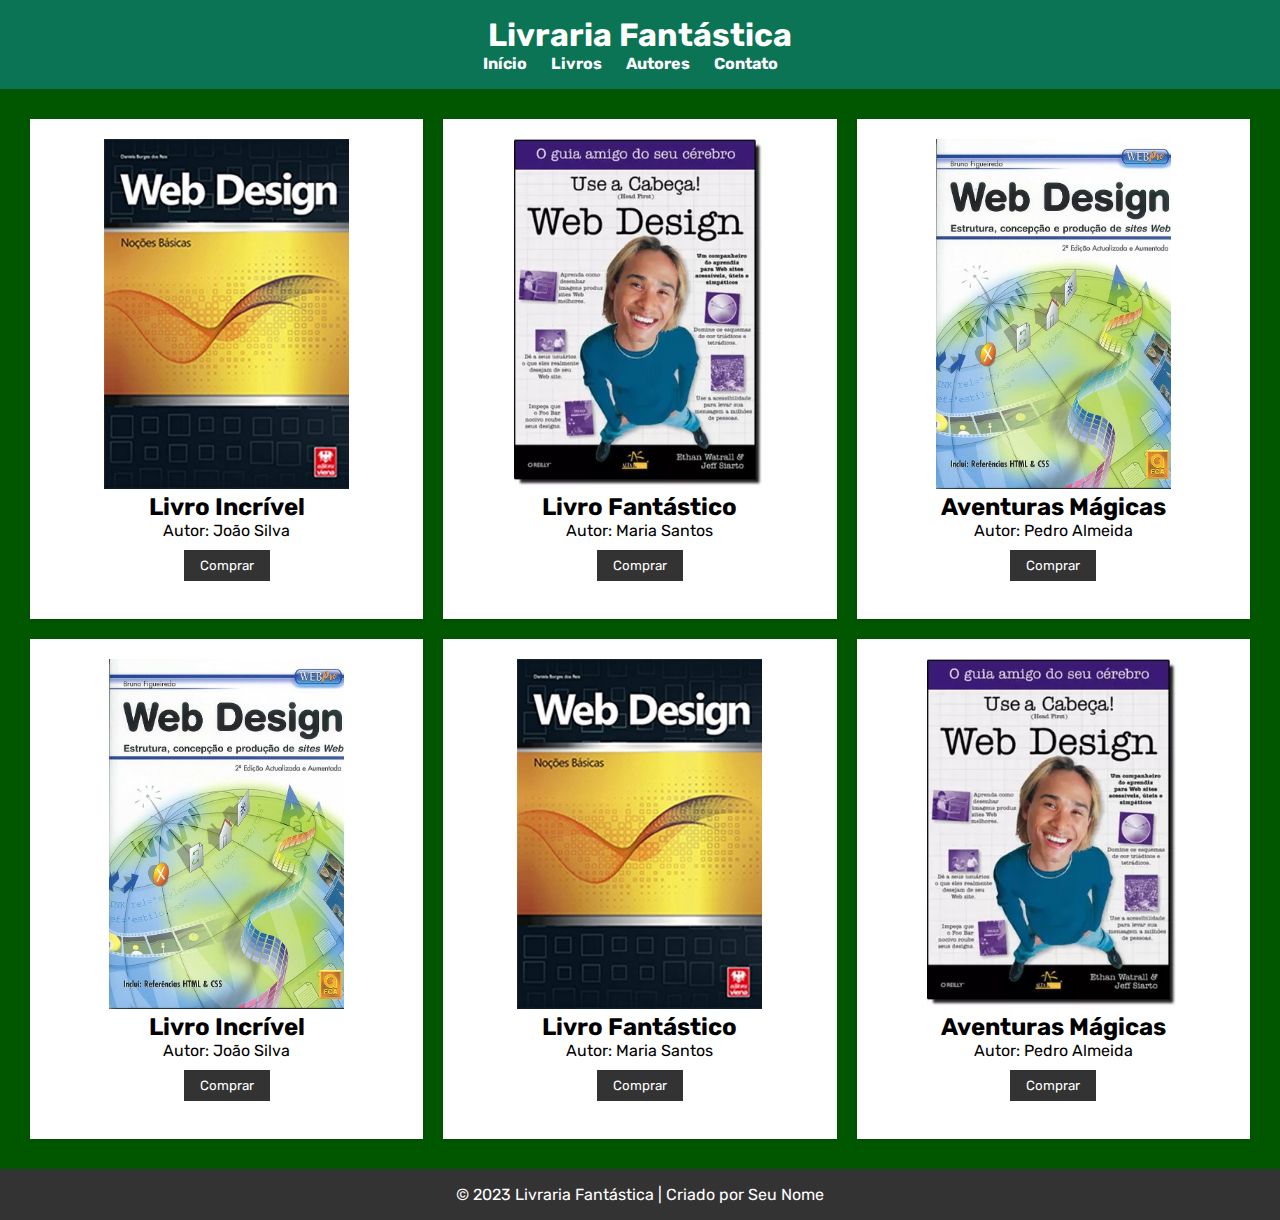
==== index.html @ 5253dadd "pronto" ====
<!DOCTYPE html>
<html lang="pt-br">
<head>
    <meta charset="UTF-8">
    <meta name="viewport" content="width=device-width, initial-scale=1.0">
    <title>Livraria</title>
    <link rel="stylesheet" href="style.css">
</head>
<body>
    <header>
        <h1>Livraria Fantástica</h1>
        <nav>
            <ul>
                <li><a href="#">Início</a></li>
                <li><a href="#">Livros</a></li>
                <li><a href="#">Autores</a></li>
                <li><a href="#">Contato</a></li>
            </ul>
        </nav>
    </header>
    <main>
        <section class="cards">
            <div class="card">
                <img src="img/41liTjoi4LL._AC_UF1000,1000_QL80_.jpg" alt="Livro 1">
                <h2>Livro Incrível</h2>
                <p>Autor: João Silva</p>
                <button>Comprar</button>
            </div>

            <div class="card">
                <img src="img/536e84de399102eab2ee74f393645e03.webp" alt="Livro 2">
                <h2>Livro Fantástico</h2>
                <p>Autor: Maria Santos</p>
                <button>Comprar</button>
            </div>

            <div class="card">
                <img src="img/91+y0BcIOxL._AC_UF1000,1000_QL80_.jpg" alt="Livro 3">
                <h2>Aventuras Mágicas</h2>
                <p>Autor: Pedro Almeida</p>
                <button>Comprar</button>
            </div>
            <div class="card">
                <img src="img/91+y0BcIOxL._AC_UF1000,1000_QL80_.jpg" alt="Livro 1">
                <h2>Livro Incrível</h2>
                <p>Autor: João Silva</p>
                <button>Comprar</button>
            </div>

            <div class="card">
                <img src="img/41liTjoi4LL._AC_UF1000,1000_QL80_.jpg" alt="Livro 2">
                <h2>Livro Fantástico</h2>
                <p>Autor: Maria Santos</p>
                <button>Comprar</button>
            </div>

            <div class="card">
                <img src="img/536e84de399102eab2ee74f393645e03.webp" alt="Livro 3">
                <h2>Aventuras Mágicas</h2>
                <p>Autor: Pedro Almeida</p>
                <button>Comprar</button>
            </div>
        </section>
    </main>

    <footer>
        <p>&copy; 2023 Livraria Fantástica | Criado por Seu Nome</p>
    </footer>
</body>
</html>
---- style.css ----
@import url('https://fonts.googleapis.com/css2?family=Rubik&display=swap');
* {
    margin: 0; /* Remove a margem padrão */
    padding: 0; /* Remove o padding padrão */
    box-sizing: border-box; /* Faz com que o padding e a borda não aumentem o tamanho do elemento */
    font-family: Rubik;
}
body {
    font-family: Rubik, sans-serif; /* Define a fonte padrão */
    background-color: rgb(0, 87, 0); /* Define a cor de fundo */
}
header {
    background-color: #0b7454; /* Define a cor de fundo */
    color: #fff; /* Define a cor do texto */
    text-align: center; /* Centraliza o texto */
    padding: 1rem; /* Define um espaçamento interno */
}
nav ul {
    list-style: none; /* Remove o estilo da lista */
}

nav li {
    display: inline; /* Deixa os itens da lista em linha */
    margin-right: 20px; /* Adiciona um espaçamento de 20px entre os itens da lista */
}

nav a {
    text-decoration: none; /* Remove o sublinhado dos links */
    font-weight: bold; /* Deixa o texto em negrito */
    color: #fff; /* Cor do texto */
}
main {
    padding: 20px; /* espaçamento interno */
    overflow: hidden; /* esconde o conteúdo que ultrapassa o tamanho do elemento */
}
.card {
    width: calc(33.33% - 20px); /* 33.33% - 20px */
    height: 500px; /* altura de 500px */
    margin: 10px; /* margem de 10px para cima e para baixo */
    padding: 20px;
    background-color: #fff;
    box-shadow: 0 2px 4px rgba(0, 0, 0, 0.1);
    text-align: center;
    float: left; /* flutua o elemento para a esquerda */
}

.card img {
    max-width: 100%; /* Define a largura máxima da imagem */
    height: 350px; /* Define a altura da imagem */
}

.card button {
    background-color: #333;
    color: #fff;
    border: none;
    padding: 8px 16px;
    margin-top: 10px;
    cursor: pointer; /* Muda o cursor do mouse */
    transition: background-color 0.3s ease; /* Adiciona uma transição suave */
}

.card button:hover {
    background-color: #555; /* Muda a cor de fundo ao passar o mouse */
}

footer {
    background-color: #333;
    color: #fff;
    text-align: center;
    padding: 1rem;
}
nav li :hover{
    color: rgb(0, 87, 0);
}
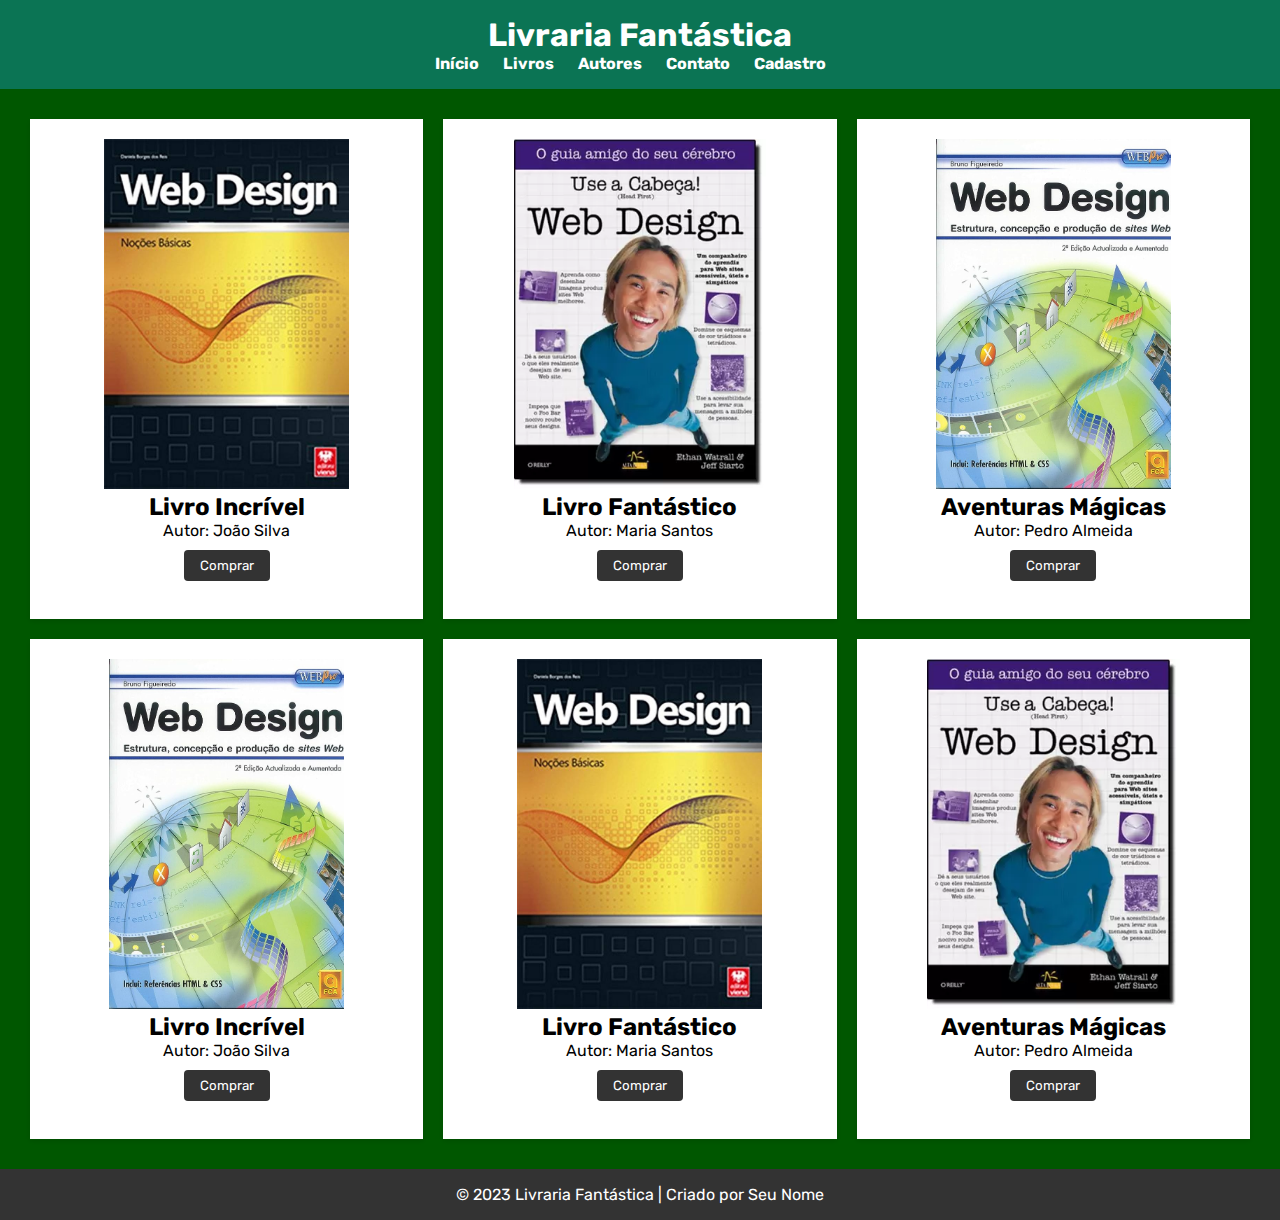
==== commit 27b2eb8f: "finalizado" ====
--- a/index.html
+++ b/index.html
@@ -15,6 +15,7 @@
                 <li><a href="#">Livros</a></li>
                 <li><a href="#">Autores</a></li>
                 <li><a href="#">Contato</a></li>
+                <li><a href="cadastro.html">Cadastro</a></li>
             </ul>
         </nav>
     </header>
--- a/style.css
+++ b/style.css
@@ -71,4 +71,96 @@
 }
 nav li :hover{
     color: rgb(0, 87, 0);
-}+}
+.container {
+    width: 1200px;
+    max-width: 100%;
+    margin: 0 auto;
+    padding: 20px;
+    background-color: #fff;
+    box-shadow: 0 2px 4px rgba(0, 0, 0, 0.1);
+}
+
+form {
+  overflow: hidden;
+}
+
+form fieldset {
+  border: 1px solid #ccc;
+  border-radius: 4px;
+  padding: 10px;
+  margin-bottom: 10px;
+}
+
+form legend {
+  font-weight: bold;
+  color: #777;
+}
+.input-container {
+    margin-bottom: 10px;
+}
+
+.input-container label {
+    display: block;
+    margin-bottom: 5px;
+    font-weight: bold;
+    font-size: 14px;
+}
+
+input[type="text"],
+input[type="date"],
+input[type="number"] {
+  width: 100%;
+  padding: 8px;
+  border: 1px solid #ccc;
+  border-radius: 4px;
+  color: #555;
+}
+.radio-group label {
+    display: inline;
+    margin-right: 10px;
+    font-weight: normal;
+  }
+  
+  .input-check {
+      display: inline-block;
+      margin-right: 10px;
+  }
+  
+  .input-check input[type="checkbox"] + label {
+      display: inline-block;
+      font-weight: normal;
+  }
+  textarea {
+    width: 100%;
+    padding: 8px;
+    border: 1px solid #ccc;
+    border-radius: 4px;
+    resize: vertical; /* Permite redimensionar verticalmente o textarea */
+    height: 120px; /* Altura inicial do textarea */
+  }
+  
+  select {
+    width: 100%;
+    padding: 8px;
+    border: 1px solid #ccc;
+    border-radius: 4px;
+  }
+  button {
+    background-color: #007bff;
+    color: white;
+    border: none;
+    border-radius: 4px;
+    padding: 10px;
+    cursor: pointer; /* Adiciona um cursor de ponteiro */
+  }
+  
+  /* Botão de Limpar */
+  button[type="reset"] {
+    background-color: #6c757d;
+  }
+  
+  /* Botão de Enviar */
+  button:hover {
+    background-color: #0056b3;
+  }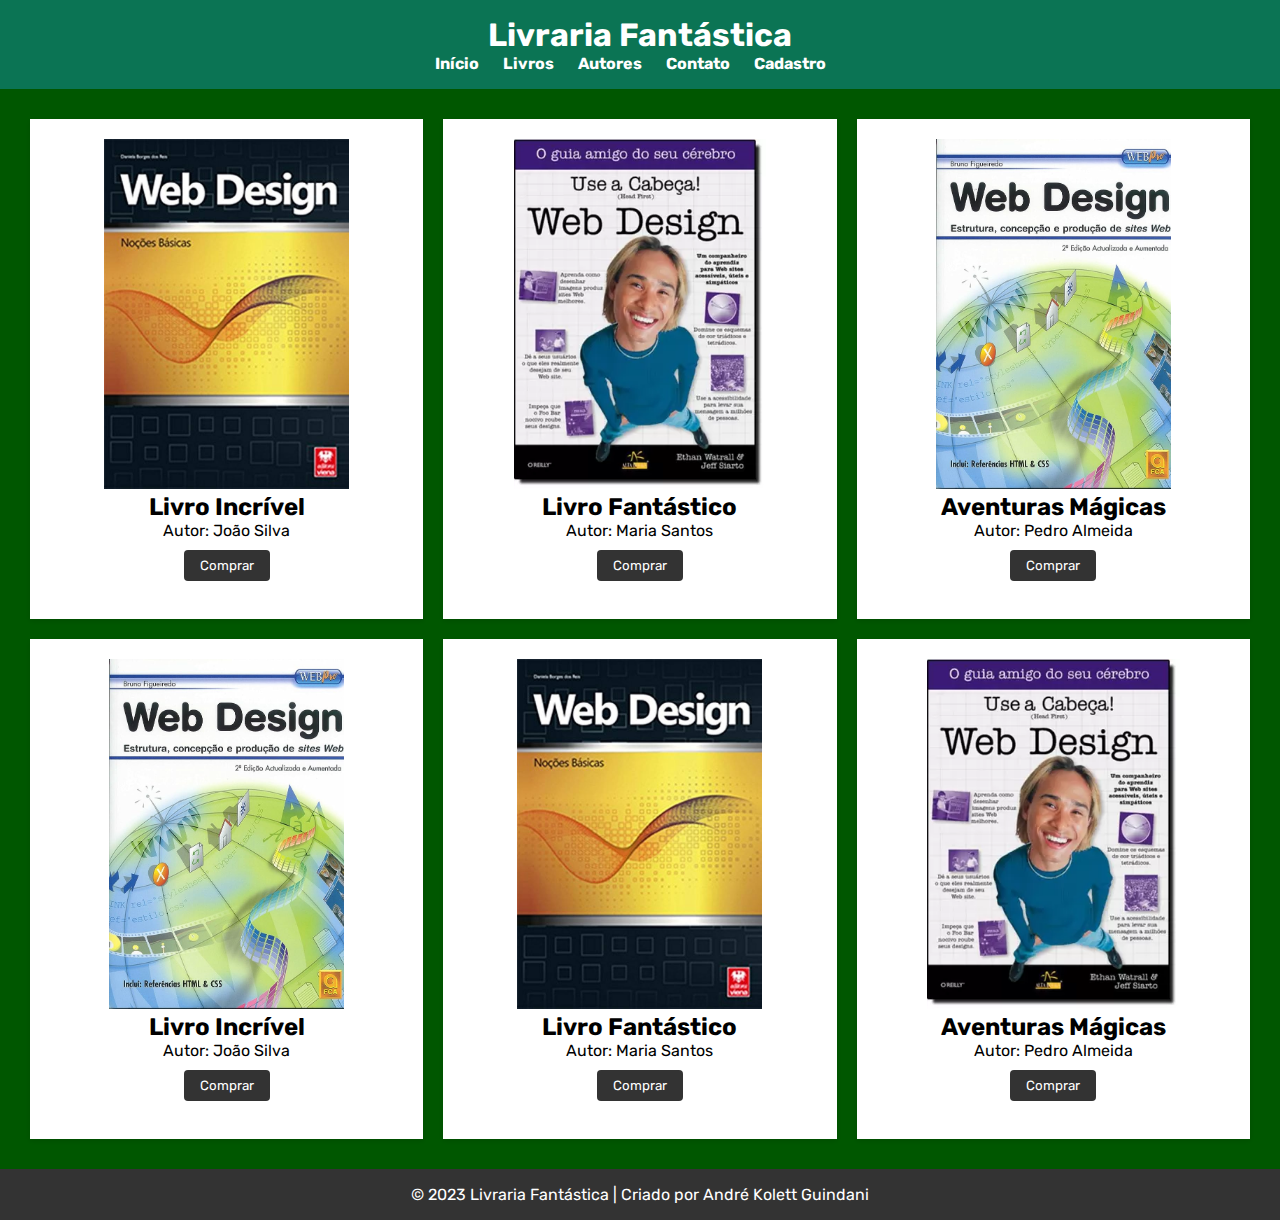
==== commit f2ef00f1: "finalizado" ====
--- a/index.html
+++ b/index.html
@@ -65,7 +65,7 @@
     </main>
 
     <footer>
-        <p>&copy; 2023 Livraria Fantástica | Criado por Seu Nome</p>
+        <p>&copy; 2023 Livraria Fantástica | Criado por André Kolett Guindani</p>
     </footer>
 </body>
 </html>--- a/style.css
+++ b/style.css
@@ -1,52 +1,52 @@
 @import url('https://fonts.googleapis.com/css2?family=Rubik&display=swap');
 * {
-    margin: 0; /* Remove a margem padrão */
-    padding: 0; /* Remove o padding padrão */
-    box-sizing: border-box; /* Faz com que o padding e a borda não aumentem o tamanho do elemento */
+    margin: 0; 
+    padding: 0; 
+    box-sizing: border-box; 
     font-family: Rubik;
 }
 body {
-    font-family: Rubik, sans-serif; /* Define a fonte padrão */
-    background-color: rgb(0, 87, 0); /* Define a cor de fundo */
+    font-family: Rubik, sans-serif; 
+    background-color: rgb(0, 87, 0); 
 }
 header {
-    background-color: #0b7454; /* Define a cor de fundo */
-    color: #fff; /* Define a cor do texto */
-    text-align: center; /* Centraliza o texto */
-    padding: 1rem; /* Define um espaçamento interno */
+    background-color: #0b7454; 
+    color: #fff; 
+    text-align: center; 
+    padding: 1rem; 
 }
 nav ul {
-    list-style: none; /* Remove o estilo da lista */
+    list-style: none; 
 }
 
 nav li {
-    display: inline; /* Deixa os itens da lista em linha */
-    margin-right: 20px; /* Adiciona um espaçamento de 20px entre os itens da lista */
+    display: inline; 
+    margin-right: 20px; 
 }
 
 nav a {
-    text-decoration: none; /* Remove o sublinhado dos links */
-    font-weight: bold; /* Deixa o texto em negrito */
-    color: #fff; /* Cor do texto */
+    text-decoration: none; 
+    font-weight: bold; 
+    color: #fff; 
 }
 main {
-    padding: 20px; /* espaçamento interno */
-    overflow: hidden; /* esconde o conteúdo que ultrapassa o tamanho do elemento */
+    padding: 20px; 
+    overflow: hidden; 
 }
 .card {
-    width: calc(33.33% - 20px); /* 33.33% - 20px */
-    height: 500px; /* altura de 500px */
-    margin: 10px; /* margem de 10px para cima e para baixo */
+    width: calc(33.33% - 20px); 
+    height: 500px; 
+    margin: 10px; 
     padding: 20px;
     background-color: #fff;
     box-shadow: 0 2px 4px rgba(0, 0, 0, 0.1);
     text-align: center;
-    float: left; /* flutua o elemento para a esquerda */
+    float: left; 
 }
 
 .card img {
-    max-width: 100%; /* Define a largura máxima da imagem */
-    height: 350px; /* Define a altura da imagem */
+    max-width: 100%; 
+    height: 350px; 
 }
 
 .card button {
@@ -55,12 +55,12 @@
     border: none;
     padding: 8px 16px;
     margin-top: 10px;
-    cursor: pointer; /* Muda o cursor do mouse */
-    transition: background-color 0.3s ease; /* Adiciona uma transição suave */
+    cursor: pointer; 
+    transition: background-color 0.3s ease; 
 }
 
 .card button:hover {
-    background-color: #555; /* Muda a cor de fundo ao passar o mouse */
+    background-color: #555; 
 }
 
 footer {
@@ -136,8 +136,8 @@
     padding: 8px;
     border: 1px solid #ccc;
     border-radius: 4px;
-    resize: vertical; /* Permite redimensionar verticalmente o textarea */
-    height: 120px; /* Altura inicial do textarea */
+    resize: vertical; 
+    height: 120px; 
   }
   
   select {
@@ -152,15 +152,11 @@
     border: none;
     border-radius: 4px;
     padding: 10px;
-    cursor: pointer; /* Adiciona um cursor de ponteiro */
+    cursor: pointer; 
   }
-  
-  /* Botão de Limpar */
   button[type="reset"] {
     background-color: #6c757d;
   }
-  
-  /* Botão de Enviar */
   button:hover {
     background-color: #0056b3;
   }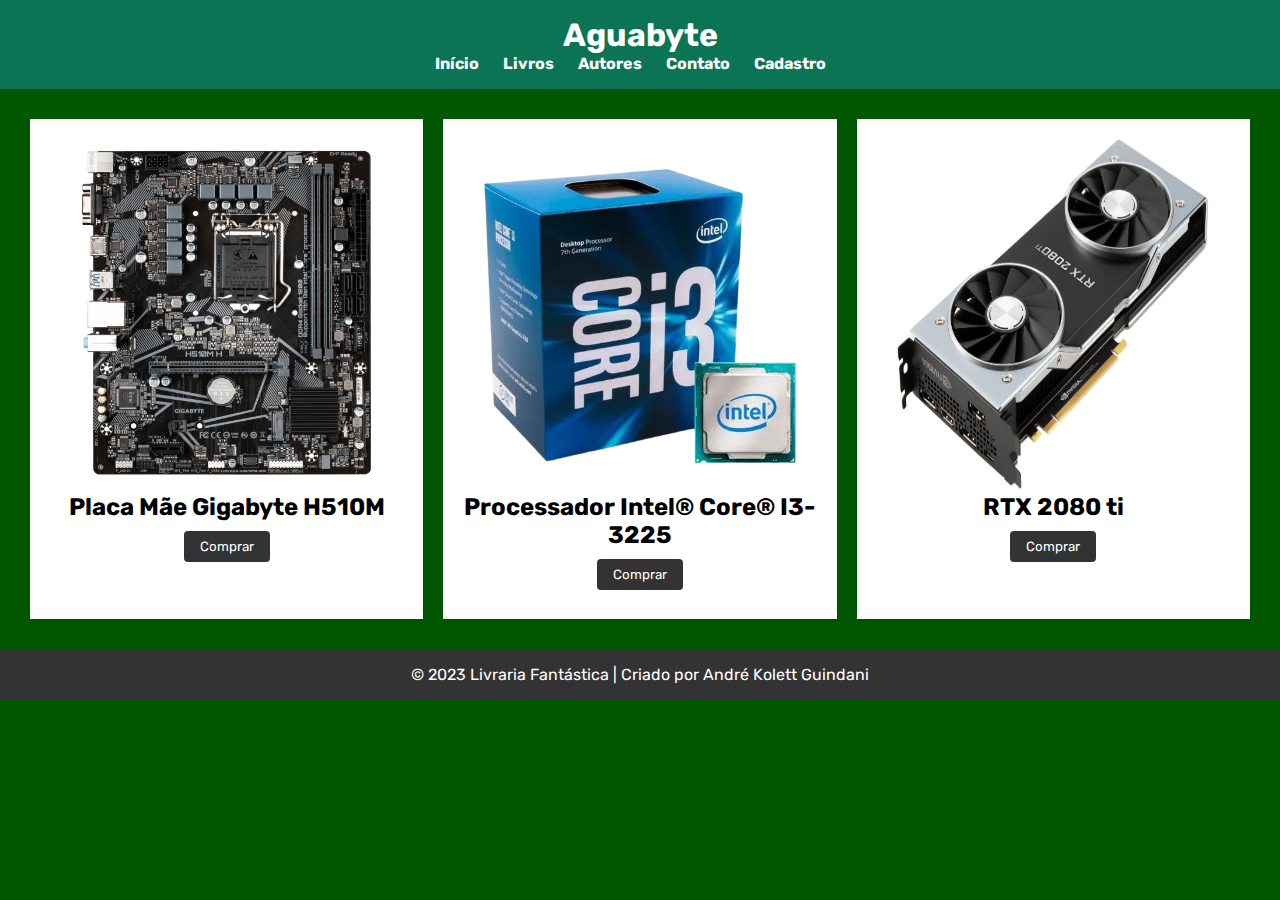
==== commit 4d6668fc: "fim" ====
--- a/index.html
+++ b/index.html
@@ -5,10 +5,11 @@
     <meta name="viewport" content="width=device-width, initial-scale=1.0">
     <title>Livraria</title>
     <link rel="stylesheet" href="style.css">
+    <script src="myscript.js"></script>
 </head>
 <body>
     <header>
-        <h1>Livraria Fantástica</h1>
+        <h1>Aguabyte</h1>
         <nav>
             <ul>
                 <li><a href="#">Início</a></li>
@@ -22,43 +23,23 @@
     <main>
         <section class="cards">
             <div class="card">
-                <img src="img/41liTjoi4LL._AC_UF1000,1000_QL80_.jpg" alt="Livro 1">
-                <h2>Livro Incrível</h2>
-                <p>Autor: João Silva</p>
+                <img src="img/placa-mae-gigabyte-h510m-h-chipset-h510-intel-lga-1200-matx-ddr4_122404.webp" alt="placa h510m">
+                <h2>Placa Mãe Gigabyte H510M</h2>
+                <p></p>
                 <button>Comprar</button>
             </div>
 
             <div class="card">
-                <img src="img/536e84de399102eab2ee74f393645e03.webp" alt="Livro 2">
-                <h2>Livro Fantástico</h2>
-                <p>Autor: Maria Santos</p>
+                <img src="img/processador_intel_core_i3_7100_cache_3m_3_90_ghz_93_1_c318a19d12a274b29640fe825ebb7c72.webp" alt="i3-3225">
+                <h2>Processador Intel® Core® I3-3225</h2>
+                <p></p>
                 <button>Comprar</button>
             </div>
 
             <div class="card">
-                <img src="img/91+y0BcIOxL._AC_UF1000,1000_QL80_.jpg" alt="Livro 3">
-                <h2>Aventuras Mágicas</h2>
-                <p>Autor: Pedro Almeida</p>
-                <button>Comprar</button>
-            </div>
-            <div class="card">
-                <img src="img/91+y0BcIOxL._AC_UF1000,1000_QL80_.jpg" alt="Livro 1">
-                <h2>Livro Incrível</h2>
-                <p>Autor: João Silva</p>
-                <button>Comprar</button>
-            </div>
-
-            <div class="card">
-                <img src="img/41liTjoi4LL._AC_UF1000,1000_QL80_.jpg" alt="Livro 2">
-                <h2>Livro Fantástico</h2>
-                <p>Autor: Maria Santos</p>
-                <button>Comprar</button>
-            </div>
-
-            <div class="card">
-                <img src="img/536e84de399102eab2ee74f393645e03.webp" alt="Livro 3">
-                <h2>Aventuras Mágicas</h2>
-                <p>Autor: Pedro Almeida</p>
+                <img src="img/placa_de_video_asus_geforce_rtx_2080_ti_rog_strix_gaming_11gb_gddr6_352bit_rog_strix_rtx2080ti_11g_g_71_1_20200226101732.webp" alt="Livro 3">
+                <h2>RTX 2080 ti</h2>
+                <p></p>
                 <button>Comprar</button>
             </div>
         </section>
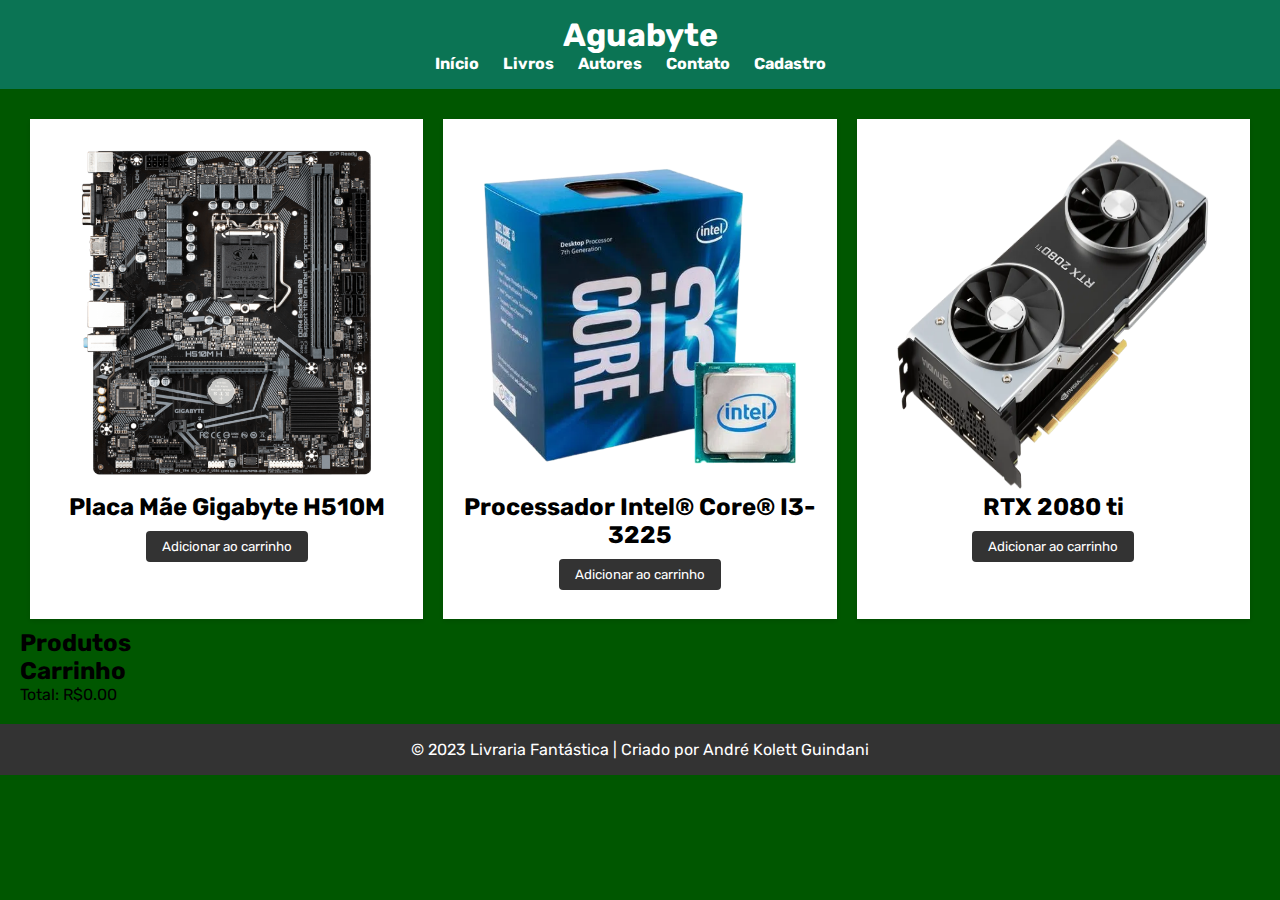
==== commit 8097c0fb: "finalizad" ====
--- a/index.html
+++ b/index.html
@@ -26,23 +26,34 @@
                 <img src="img/placa-mae-gigabyte-h510m-h-chipset-h510-intel-lga-1200-matx-ddr4_122404.webp" alt="placa h510m">
                 <h2>Placa Mãe Gigabyte H510M</h2>
                 <p></p>
-                <button>Comprar</button>
+                <button onclick="adicionarAoCarrinho(productId)">Adicionar ao carrinho</button>
             </div>
 
             <div class="card">
                 <img src="img/processador_intel_core_i3_7100_cache_3m_3_90_ghz_93_1_c318a19d12a274b29640fe825ebb7c72.webp" alt="i3-3225">
                 <h2>Processador Intel® Core® I3-3225</h2>
                 <p></p>
-                <button>Comprar</button>
+                <button>Adicionar ao carrinho</button>
             </div>
 
             <div class="card">
                 <img src="img/placa_de_video_asus_geforce_rtx_2080_ti_rog_strix_gaming_11gb_gddr6_352bit_rog_strix_rtx2080ti_11g_g_71_1_20200226101732.webp" alt="Livro 3">
                 <h2>RTX 2080 ti</h2>
                 <p></p>
-                <button>Comprar</button>
+                <button>Adicionar ao carrinho</button>
             </div>
         </section>
+
+        <div id="products">
+            <h2>Produtos</h2>
+            <ul id="productList"></ul>
+        </div>
+    
+        <div id="cart">
+            <h2>Carrinho</h2>
+            <ul id="cartList"></ul>
+            <p>Total: R$<span id="total">0.00</span></p>
+        </div>
     </main>
 
     <footer>
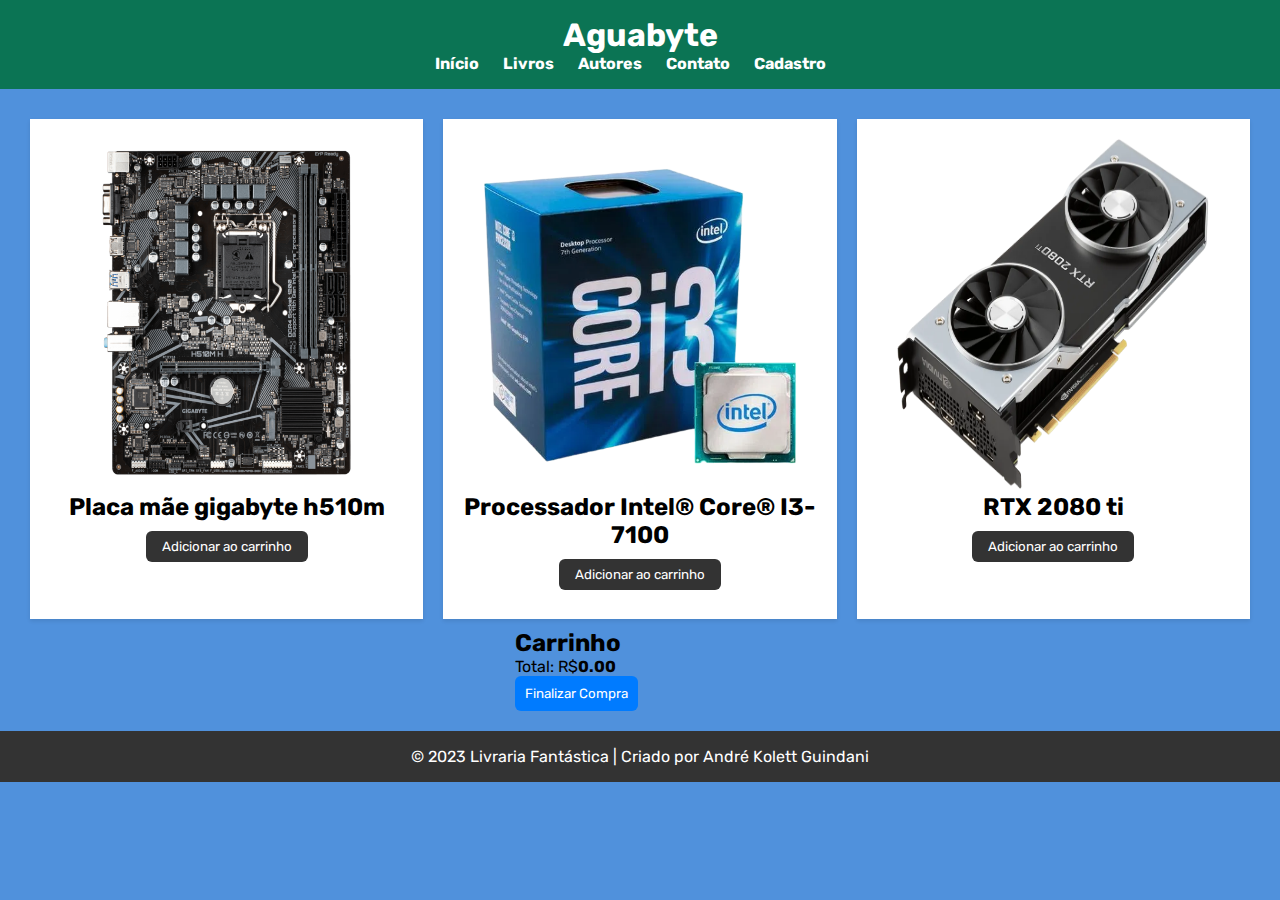
==== commit 92df5460: "fianlizandi" ====
--- a/index.html
+++ b/index.html
@@ -1,5 +1,6 @@
 <!DOCTYPE html>
 <html lang="pt-br">
+
 <head>
     <meta charset="UTF-8">
     <meta name="viewport" content="width=device-width, initial-scale=1.0">
@@ -7,6 +8,7 @@
     <link rel="stylesheet" href="style.css">
     <script src="myscript.js"></script>
 </head>
+
 <body>
     <header>
         <h1>Aguabyte</h1>
@@ -22,42 +24,47 @@
     </header>
     <main>
         <section class="cards">
-            <div class="card">
-                <img src="img/placa-mae-gigabyte-h510m-h-chipset-h510-intel-lga-1200-matx-ddr4_122404.webp" alt="placa h510m">
-                <h2>Placa Mãe Gigabyte H510M</h2>
-                <p></p>
-                <button onclick="adicionarAoCarrinho(productId)">Adicionar ao carrinho</button>
+            <div id="products">
+                <div id="productList">
+                    <div data-id="1" data-nome="h510m" data-preco="600.00" class="card">
+                        <img src="img/placa-mae-gigabyte-h510m-h-chipset-h510-intel-lga-1200-matx-ddr4_122404.webp"
+                            alt="" width="300px">
+                        <h2>Placa mãe gigabyte h510m</h2>
+                        <button onclick="adicionarAoCarrinho(1)">Adicionar ao carrinho</button>
+                    </div>
+
+                    <div data-id="2" data-nome="i3-7100" data-preco="250.00" class="card">
+                        <img id="processador"
+                            src="img/processador_intel_core_i3_7100_cache_3m_3_90_ghz_93_1_c318a19d12a274b29640fe825ebb7c72.webp"
+                            alt="i3-3225">
+                        <h2>Processador Intel® Core® I3-7100</h2>
+                        <button onclick="adicionarAoCarrinho(2)">Adicionar ao carrinho</button>
+                    </div>
+
+                    <div data-id="3" data-nome="2080ti" data-preco="1999.99" class="card">
+                        <img id="placa de video"
+                            src="img/placa_de_video_asus_geforce_rtx_2080_ti_rog_strix_gaming_11gb_gddr6_352bit_rog_strix_rtx2080ti_11g_g_71_1_20200226101732.webp"
+                            alt="Livro 3">
+                        <h2>RTX 2080 ti</h2>
+                        <button onclick="adicionarAoCarrinho(3)">Adicionar ao carrinho</button>
+                    </div>
+                </div>
+            </div>
+            <div id="cart">
+                <h2>Carrinho</h2>
+                <ul id="cartList"></ul>
+                <p>Total: R$<span id="total">0.00</span></p>
+                <button onclick="finalizarCompra()">Finalizar Compra</button>
+            </div>
             </div>
 
-            <div class="card">
-                <img src="img/processador_intel_core_i3_7100_cache_3m_3_90_ghz_93_1_c318a19d12a274b29640fe825ebb7c72.webp" alt="i3-3225">
-                <h2>Processador Intel® Core® I3-3225</h2>
-                <p></p>
-                <button>Adicionar ao carrinho</button>
-            </div>
-
-            <div class="card">
-                <img src="img/placa_de_video_asus_geforce_rtx_2080_ti_rog_strix_gaming_11gb_gddr6_352bit_rog_strix_rtx2080ti_11g_g_71_1_20200226101732.webp" alt="Livro 3">
-                <h2>RTX 2080 ti</h2>
-                <p></p>
-                <button>Adicionar ao carrinho</button>
-            </div>
         </section>
 
-        <div id="products">
-            <h2>Produtos</h2>
-            <ul id="productList"></ul>
-        </div>
-    
-        <div id="cart">
-            <h2>Carrinho</h2>
-            <ul id="cartList"></ul>
-            <p>Total: R$<span id="total">0.00</span></p>
-        </div>
     </main>
 
     <footer>
         <p>&copy; 2023 Livraria Fantástica | Criado por André Kolett Guindani</p>
     </footer>
 </body>
+
 </html>--- a/style.css
+++ b/style.css
@@ -7,7 +7,7 @@
 }
 body {
     font-family: Rubik, sans-serif; 
-    background-color: rgb(0, 87, 0); 
+    background-color: rgba(27, 112, 209, 0.767); 
 }
 header {
     background-color: #0b7454; 
@@ -81,82 +81,117 @@
     box-shadow: 0 2px 4px rgba(0, 0, 0, 0.1);
 }
 
+#products {
+  width: 100%;
+}
+
+#cart {
+  width: 251px;
+margin-left: auto;
+margin-right: auto;
+}
+
+#cartList {
+  list-style-type: none;
+  padding: 0;
+}
+
+#cartList li {
+  margin-bottom: 10px;
+  display: inline;
+}
+
+#total {
+  font-weight: bold;
+}
+
+button {
+  cursor: pointer;
+}
+
+
+
+
+.container form {
+  width: 1200px;
+  max-width: 100%;
+  margin: 0 auto;
+  padding: 20px;
+  background-color: #fff;
+  box-shadow: 0 2px 4px rgba(0, 0, 0, 0.1);
+}
+
 form {
-  overflow: hidden;
+overflow: hidden;
+color: #000000;
 }
 
 form fieldset {
-  border: 1px solid #ccc;
-  border-radius: 4px;
-  padding: 10px;
+border: 1px solid #ccc;
+border-radius: 4px;
+padding: 10px;
+margin-bottom: 10px;
+}
+
+form legend {
+font-weight: bold;
+color: #777;
+}
+.input-container {
   margin-bottom: 10px;
 }
 
-form legend {
+.input-container label {
+  display: block;
+  margin-bottom: 5px;
   font-weight: bold;
-  color: #777;
-}
-.input-container {
-    margin-bottom: 10px;
-}
-
-.input-container label {
-    display: block;
-    margin-bottom: 5px;
-    font-weight: bold;
-    font-size: 14px;
+  font-size: 14px;
 }
 
 input[type="text"],
-input[type="date"],
-input[type="number"] {
+input[type="email"],
+input[type="number"],
+input[type="tel"] {
+width: 100%;
+padding: 8px;
+border: 1px solid #ccc;
+border-radius: 4px;
+color: #555;
+}
+.radio-group label {
+  display: inline;
+  margin-right: 10px;
+  font-weight: normal;
+}
+
+.input-check {
+    display: inline-block;
+    margin-right: 10px;
+}
+
+.input-check input[type="checkbox"] + label {
+    display: inline-block;
+    font-weight: normal;
+}
+select {
   width: 100%;
   padding: 8px;
   border: 1px solid #ccc;
   border-radius: 4px;
-  color: #555;
 }
-.radio-group label {
-    display: inline;
-    margin-right: 10px;
-    font-weight: normal;
-  }
-  
-  .input-check {
-      display: inline-block;
-      margin-right: 10px;
-  }
-  
-  .input-check input[type="checkbox"] + label {
-      display: inline-block;
-      font-weight: normal;
-  }
-  textarea {
-    width: 100%;
-    padding: 8px;
-    border: 1px solid #ccc;
-    border-radius: 4px;
-    resize: vertical; 
-    height: 120px; 
-  }
-  
-  select {
-    width: 100%;
-    padding: 8px;
-    border: 1px solid #ccc;
-    border-radius: 4px;
-  }
-  button {
-    background-color: #007bff;
-    color: white;
-    border: none;
-    border-radius: 4px;
-    padding: 10px;
-    cursor: pointer; 
-  }
-  button[type="reset"] {
-    background-color: #6c757d;
-  }
-  button:hover {
-    background-color: #0056b3;
-  }+button {
+  background-color: #007bff;
+  color: white;
+  border: none;
+  border-radius: 6px;
+  padding: 10px;
+  cursor: pointer; 
+}
+
+button[type="reset"] {
+  background-color: #6c757d;
+}
+
+button:hover {
+  background-color: #0056b3;
+}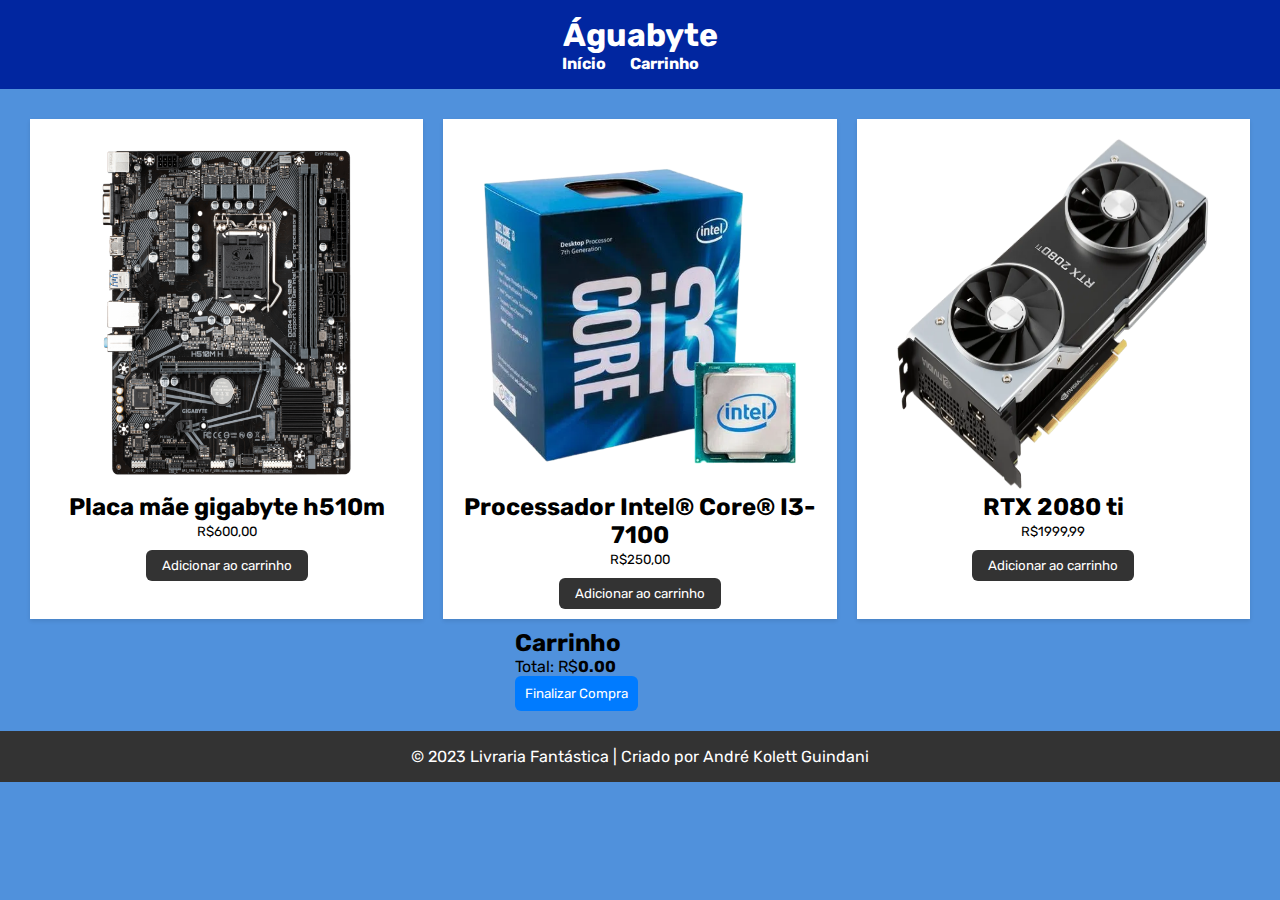
==== commit c5115170: "finalizadoa" ====
--- a/index.html
+++ b/index.html
@@ -11,14 +11,11 @@
 
 <body>
     <header>
-        <h1>Aguabyte</h1>
+        <h1>Águabyte</h1>
         <nav>
             <ul>
-                <li><a href="#">Início</a></li>
-                <li><a href="#">Livros</a></li>
-                <li><a href="#">Autores</a></li>
-                <li><a href="#">Contato</a></li>
-                <li><a href="cadastro.html">Cadastro</a></li>
+                <li><a href="#product">Início</a></li>
+                <li><a href="#cart">Carrinho</a></li>
             </ul>
         </nav>
     </header>
@@ -30,6 +27,7 @@
                         <img src="img/placa-mae-gigabyte-h510m-h-chipset-h510-intel-lga-1200-matx-ddr4_122404.webp"
                             alt="" width="300px">
                         <h2>Placa mãe gigabyte h510m</h2>
+                        <small>R$600,00</small><br>
                         <button onclick="adicionarAoCarrinho(1)">Adicionar ao carrinho</button>
                     </div>
 
@@ -38,6 +36,7 @@
                             src="img/processador_intel_core_i3_7100_cache_3m_3_90_ghz_93_1_c318a19d12a274b29640fe825ebb7c72.webp"
                             alt="i3-3225">
                         <h2>Processador Intel® Core® I3-7100</h2>
+                        <small>R$250,00</small><br>
                         <button onclick="adicionarAoCarrinho(2)">Adicionar ao carrinho</button>
                     </div>
 
@@ -46,6 +45,7 @@
                             src="img/placa_de_video_asus_geforce_rtx_2080_ti_rog_strix_gaming_11gb_gddr6_352bit_rog_strix_rtx2080ti_11g_g_71_1_20200226101732.webp"
                             alt="Livro 3">
                         <h2>RTX 2080 ti</h2>
+                        <small>R$1999,99</small><br>
                         <button onclick="adicionarAoCarrinho(3)">Adicionar ao carrinho</button>
                     </div>
                 </div>
@@ -56,15 +56,12 @@
                 <p>Total: R$<span id="total">0.00</span></p>
                 <button onclick="finalizarCompra()">Finalizar Compra</button>
             </div>
-            </div>
-
         </section>
 
     </main>
 
+</body>
     <footer>
         <p>&copy; 2023 Livraria Fantástica | Criado por André Kolett Guindani</p>
     </footer>
-</body>
-
 </html>--- a/style.css
+++ b/style.css
@@ -10,7 +10,7 @@
     background-color: rgba(27, 112, 209, 0.767); 
 }
 header {
-    background-color: #0b7454; 
+    background-color: #0126a0; 
     color: #fff; 
     text-align: center; 
     padding: 1rem; 
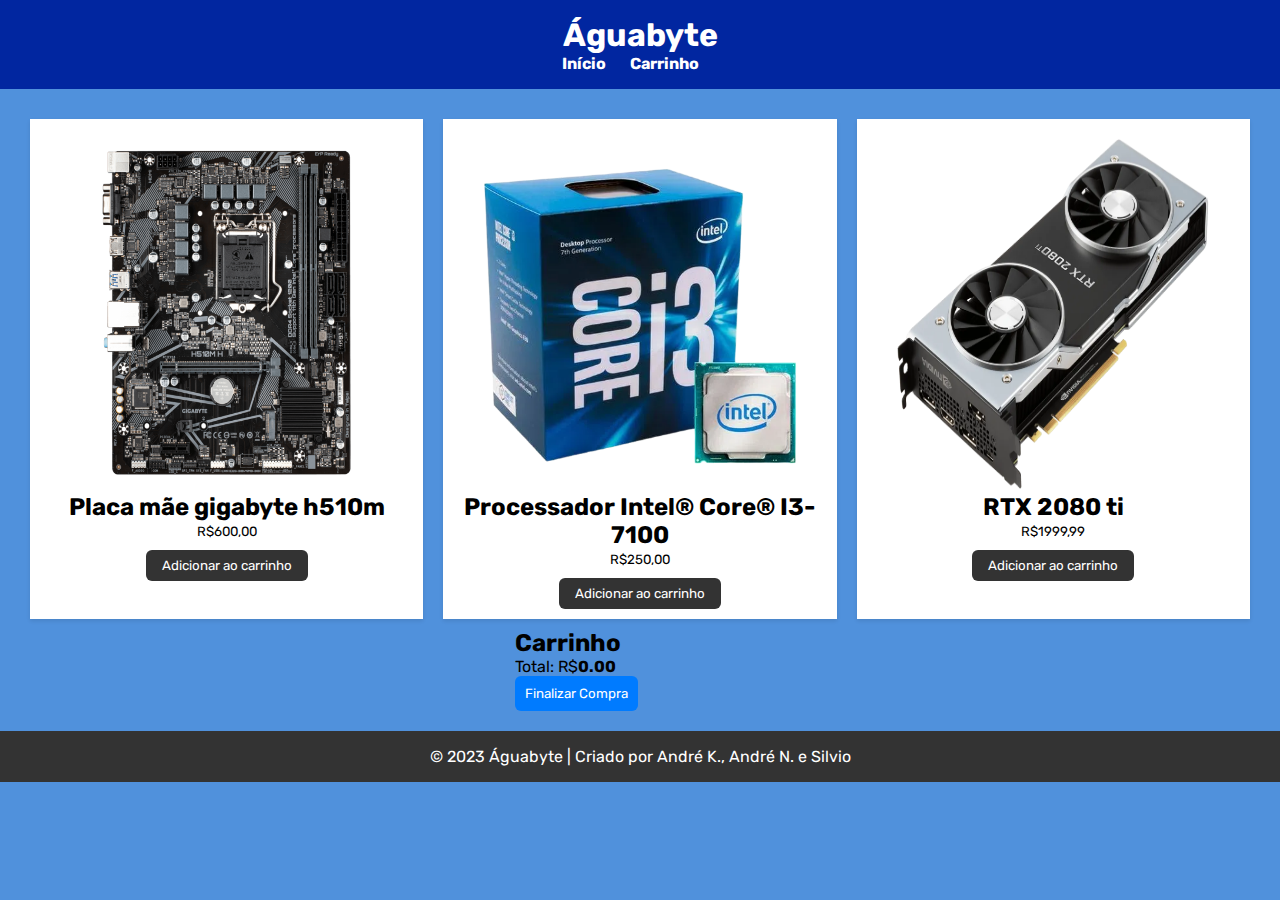
==== commit 688afd92: "fim" ====
--- a/index.html
+++ b/index.html
@@ -3,6 +3,7 @@
 
 <head>
     <meta charset="UTF-8">
+    <meta name="author" content="André K., André N., Silvio">
     <meta name="viewport" content="width=device-width, initial-scale=1.0">
     <title>Livraria</title>
     <link rel="stylesheet" href="style.css">
@@ -62,6 +63,6 @@
 
 </body>
     <footer>
-        <p>&copy; 2023 Livraria Fantástica | Criado por André Kolett Guindani</p>
+        <p>&copy; 2023 Águabyte | Criado por André K., André N. e Silvio</p>
     </footer>
 </html>--- a/style.css
+++ b/style.css
@@ -72,14 +72,7 @@
 nav li :hover{
     color: rgb(0, 87, 0);
 }
-.container {
-    width: 1200px;
-    max-width: 100%;
-    margin: 0 auto;
-    padding: 20px;
-    background-color: #fff;
-    box-shadow: 0 2px 4px rgba(0, 0, 0, 0.1);
-}
+
 
 #products {
   width: 100%;
